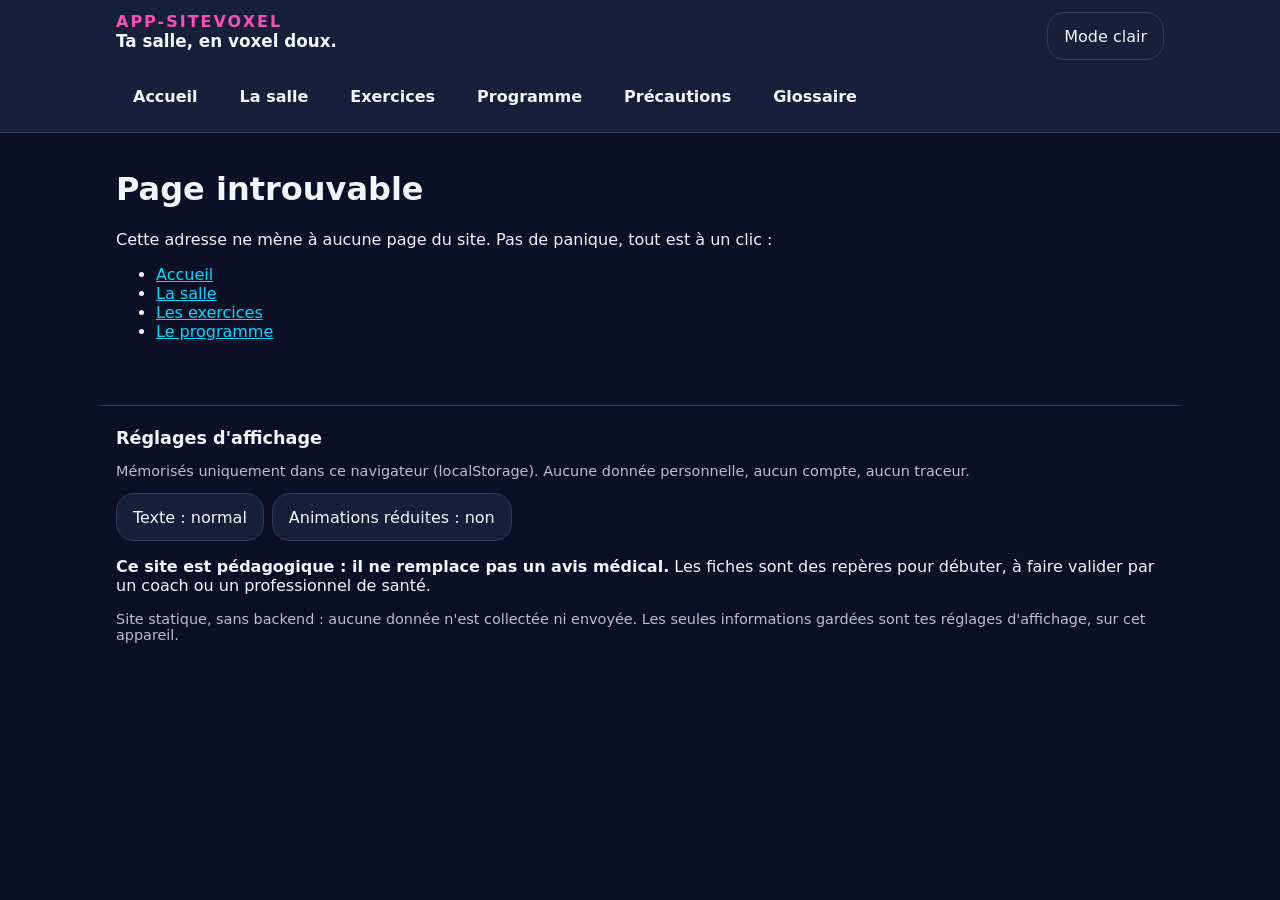
==== index.html @ 78e75be6 "Publication du site App-SiteVoxel" ====
<!doctype html>
<html lang="fr">
  <head>
    <meta charset="UTF-8" />
    <meta name="viewport" content="width=device-width, initial-scale=1.0" />
    <meta name="robots" content="noindex, nofollow" />
    <meta name="description" content="App-SiteVoxel — un site pour découvrir les machines et les exercices d'un programme de salle pour débutant, en 3D voxel, en douceur. Aucune donnée personnelle collectée." />
    <link rel="icon" type="image/svg+xml" href="/icons/icon.svg" />
    <title>App-SiteVoxel — Découvrir la salle en voxel 3D</title>
    <script type="module" crossorigin src="/assets/index-ChtnkLFe.js"></script>
    <link rel="stylesheet" crossorigin href="/assets/index-DpFbUzJG.css">
  </head>
  <body>
    <div id="root"></div>
  </body>
</html>
---- assets/index-DpFbUzJG.css ----
:root{--fond:#EEF2F7;--fond-sombre:#0B1026;--surface:#FFFFFF;--surface-2:#E6ECF5;--encre:#101828;--texte-2:#475467;--ligne:#D0D7E3;--cyan:#0099C6;--cyan-vif:#00C2E8;--magenta:#C2187A;--magenta-vif:#FF4DB8;--violet:#5B4BC4;--violet-vif:#8B7CFF;--corail:#E5484D;--succes:#14804A;--ambre-texte:#B54708;--ambre-fond:#FFFAEB;--erreur:#B42318;--rayon-s:10px;--rayon-m:18px;--rayon-l:28px;--espace-1:4px;--espace-2:8px;--espace-3:12px;--espace-4:16px;--espace-5:24px;--espace-6:32px;--police:"Atkinson Hyperlegible","Segoe UI",system-ui,sans-serif;--taille-base:16px}[data-theme=sombre]{--fond:#0B1026;--surface:#16203A;--surface-2:#1E2B4D;--encre:#F2F4F7;--texte-2:#B8C0CC;--ligne:#2E3D5F;--cyan:#00D9FF;--magenta:#FF4DB8;--violet:#8B7CFF;--succes:#2ECC71;--erreur:#FF8A80;--ambre-texte:#FFB020;--ambre-fond:#2A2110}*{box-sizing:border-box}html{font-size:var(--taille-base)}body{margin:0;font-family:var(--police);background:var(--fond);color:var(--encre);-webkit-font-smoothing:antialiased}button{font:inherit;min-height:48px;min-width:48px;border-radius:var(--rayon-m);border:1px solid var(--ligne);background:var(--surface);color:var(--encre);padding:10px 16px;cursor:pointer}button:focus-visible,a:focus-visible,input:focus-visible{outline:3px solid var(--cyan);outline-offset:2px}.btn-primaire{background:var(--cyan);border-color:var(--cyan);color:#fff;font-weight:700}[data-theme=sombre] .btn-primaire{color:#06202b}.btn-magenta{background:var(--magenta);border-color:var(--magenta);color:#fff;font-weight:700}.chip{display:inline-block;padding:4px 10px;border-radius:999px;background:var(--surface-2);font-size:.85rem}.scene-wrap{position:relative;border-radius:var(--rayon-l);overflow:hidden;background:#0b1026;aspect-ratio:4/3.4;box-shadow:0 0 0 1px #00d9ff59,0 12px 44px #ff4db833,0 18px 50px #00000073}.scene-wrap canvas{touch-action:none}.alt-texte{font-size:.9rem;color:var(--texte-2)}@media (prefers-reduced-motion: reduce){*{animation:none!important;transition:none!important}}html,body{overflow-x:hidden;max-width:100%}[data-animred=true] *{animation:none!important;transition:none!important}.zone-imprimable{border:1px dashed var(--ligne);border-radius:12px;padding:12px;margin-top:12px}@media print{nav,button,input,select,.scene-wrap{display:none!important}body{background:#fff;color:#000}.zone-imprimable{border:none}}input[type=number],input[type=text],select{background:var(--surface);color:var(--encre);border:1px solid var(--ligne);border-radius:var(--rayon-s);padding:10px;font:inherit;min-height:48px}fieldset{border:1px solid var(--ligne);border-radius:var(--rayon-m);margin:14px 0;padding:12px}legend{padding:0 6px;font-weight:700}a{color:var(--cyan)}a:focus-visible{outline:3px solid var(--cyan);outline-offset:2px}.lien-evitement{position:absolute;left:-9999px;top:0;background:var(--surface);color:var(--encre);padding:10px 16px;z-index:50;border-radius:0 0 12px}.lien-evitement:focus{left:0}.site-header{border-bottom:1px solid var(--ligne);background:var(--surface)}.site-header-inner{max-width:1080px;margin:0 auto;padding:12px 16px 4px;display:flex;justify-content:space-between;align-items:flex-start;gap:12px}.site-logo{text-decoration:none;color:var(--encre);display:flex;flex-direction:column}.site-logo-nom{color:var(--magenta);font-weight:800;letter-spacing:2px}.site-logo-baseline{font-weight:700;font-size:1.05rem}.site-nav{max-width:1080px;margin:0 auto;padding:8px 16px 12px;display:flex;gap:8px;flex-wrap:wrap}.site-nav-lien{text-decoration:none;color:var(--encre);padding:12px 16px;min-height:48px;display:inline-flex;align-items:center;border-radius:var(--rayon-m);border:1px solid transparent;font-weight:600}.site-nav-lien:hover{border-color:var(--ligne)}.site-nav-lien.actif{background:var(--cyan);color:#fff}[data-theme=sombre] .site-nav-lien.actif{color:#06202b}.page{max-width:1080px;margin:0 auto;padding:16px 16px 48px}.sur-titre{margin:0;color:var(--magenta);font-weight:800;letter-spacing:2px}.chapeau{font-size:1.1rem;max-width:65ch}.site-footer{max-width:1080px;margin:0 auto;padding:8px 16px 40px;border-top:1px solid var(--ligne)}.reglages{margin-bottom:16px}.reglages-titre{font-size:1.1rem}.reglages-boutons{display:flex;gap:8px;flex-wrap:wrap}.cartes-acces{display:grid;gap:16px;margin:28px 0}.carte-acces{display:block;text-decoration:none;color:var(--encre);background:var(--surface);border:1px solid var(--ligne);border-radius:var(--rayon-l);padding:20px}.carte-acces h2{margin-top:0;color:var(--cyan)}.cartes-exercices{display:grid;gap:16px}.carte-exercice{background:var(--surface);border:1px solid var(--ligne);border-radius:var(--rayon-l);padding:20px}.carte-exercice h2{margin:8px 0}.carte-badges{display:flex;gap:8px;flex-wrap:wrap;margin:0}.carte-lien{font-weight:700}.filtres{display:flex;gap:16px;flex-wrap:wrap;align-items:flex-end;margin:16px 0}.filtres-groupe{display:flex;gap:8px;flex-wrap:wrap}.filtre-muscle{display:flex;flex-direction:column;gap:6px;font-weight:600}.encadre-precautions{background:var(--ambre-fond);color:var(--ambre-texte);padding:12px 16px;border-radius:12px;margin-top:16px}.encadre-arret{background:var(--ambre-fond);color:var(--ambre-texte);padding:16px 20px;border-radius:var(--rayon-m);margin:20px 0}.encadre-arret h2{margin-top:0}.table-planning{border-collapse:collapse;width:100%;max-width:560px}.table-planning th,.table-planning td{border:1px solid var(--ligne);padding:10px 12px;text-align:left}.table-planning .jour-protege{background:var(--surface-2);font-weight:600}.chip-protege{background:var(--magenta);color:#fff}[data-theme=sombre] .chip-protege{color:#0b1026;font-weight:700}.liste-seance{font-size:1.05rem}.glossaire-liste dd{margin:0 0 12px}@media (min-width:700px){.cartes-acces{grid-template-columns:repeat(3,1fr)}.cartes-exercices{grid-template-columns:repeat(2,1fr)}}@media (min-width:1000px){.cartes-exercices{grid-template-columns:repeat(3,1fr)}.fiche-grille{display:grid;grid-template-columns:minmax(0,5fr) minmax(0,6fr);gap:28px;align-items:start}.fiche-scene{position:sticky;top:16px}}@media print{.site-header,.site-footer,.no-print,nav,button,input,select,.scene-wrap{display:none!important}body{background:#fff;color:#000}a{color:#000;text-decoration:none}.page{max-width:none;padding:0}.carte-exercice,.carte-acces{border:1px solid #999;break-inside:avoid}.encadre-precautions,.encadre-arret{background:#fff;border:1px solid #000;color:#000}}
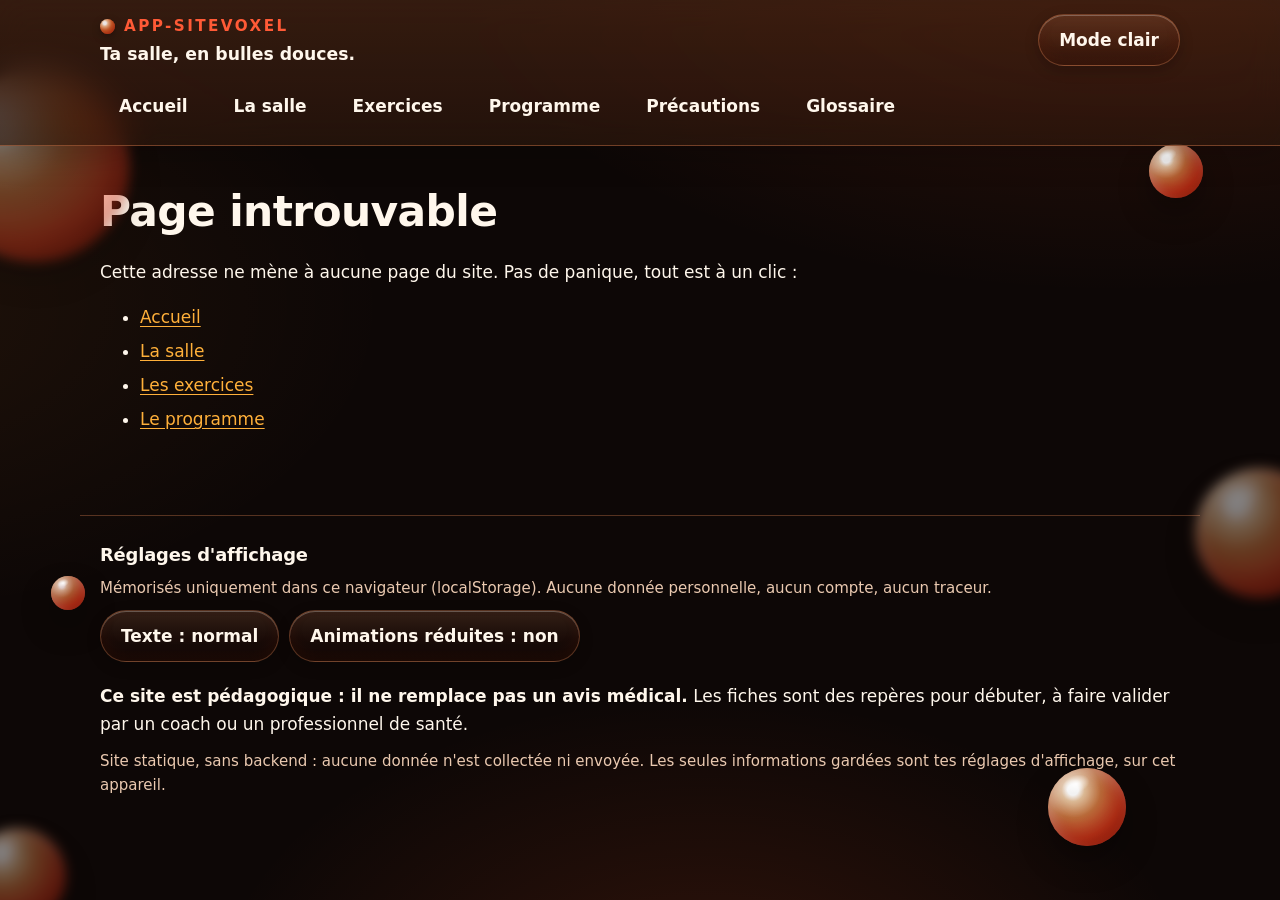
==== commit 1344beaa: "Refonte Frutiger Aero rouge — palette feu Firestarter, bulles glossy, lisibilité" ====
--- a/index.html
+++ b/index.html
@@ -4,11 +4,11 @@
     <meta charset="UTF-8" />
     <meta name="viewport" content="width=device-width, initial-scale=1.0" />
     <meta name="robots" content="noindex, nofollow" />
-    <meta name="description" content="App-SiteVoxel — un site pour découvrir les machines et les exercices d'un programme de salle pour débutant, en 3D voxel, en douceur. Aucune donnée personnelle collectée." />
+    <meta name="description" content="App-SiteVoxel — un site pour découvrir les machines et les exercices d'un programme de salle pour débutant, en animations 2D, en douceur. Aucune donnée personnelle collectée." />
     <link rel="icon" type="image/svg+xml" href="/icons/icon.svg" />
-    <title>App-SiteVoxel — Découvrir la salle en voxel 3D</title>
-    <script type="module" crossorigin src="/assets/index-ChtnkLFe.js"></script>
-    <link rel="stylesheet" crossorigin href="/assets/index-DpFbUzJG.css">
+    <title>App-SiteVoxel — Découvrir la salle en bulles douces</title>
+    <script type="module" crossorigin src="/assets/index-DRmiW8jd.js"></script>
+    <link rel="stylesheet" crossorigin href="/assets/index-BEmCYWaT.css">
   </head>
   <body>
     <div id="root"></div>
--- a/assets/index-BEmCYWaT.css
+++ b/assets/index-BEmCYWaT.css
@@ -0,0 +1 @@
+:root{--fond:#FFF9F2;--surface:#FFFFFF;--surface-2:#FFEFDF;--encre:#221109;--texte-2:#5C4636;--ligne:#EBCDB4;--feu:#C22412;--feu-vif:#D93A1E;--flamme:#A34E00;--braise:#B3271E;--lien:#A34E00;--cyan:#A34E00;--cyan-vif:#D93A1E;--magenta:#C22412;--magenta-vif:#D93A1E;--violet:#B35A1B;--violet-vif:#D93A1E;--corail:#C22412;--succes:#177245;--ambre-texte:#8A4A00;--ambre-fond:#FFF3D6;--erreur:#B3261E;--panneau:rgba(255,255,255,.8);--panneau-bord:rgba(194,36,18,.22);--degrade-bouton:linear-gradient(180deg,#C9331B,#A81F14);--texte-bouton:#FFFFFF;--degrade-actif:linear-gradient(180deg,#C9331B,#A81F14);--texte-actif:#FFFFFF;--halo-fond-1:rgba(217,58,30,.07);--halo-fond-2:rgba(255,150,50,.06);--ombre-carte:0 2px 6px rgba(120,50,10,.07),0 16px 36px rgba(120,50,10,.1);--lueur-scene:0 0 0 1px rgba(217,58,30,.2),0 24px 60px rgba(140,40,5,.2),0 0 72px rgba(255,110,40,.13);--rayon-s:12px;--rayon-m:20px;--rayon-l:30px;--espace-1:4px;--espace-2:8px;--espace-3:12px;--espace-4:16px;--espace-5:24px;--espace-6:32px;--espace-7:48px;--police:"Atkinson Hyperlegible","Segoe UI",system-ui,sans-serif;--taille-base:16px}[data-theme=sombre]{--fond:#0D0706;--surface:#1E120C;--surface-2:#2A1A10;--encre:#FFF7EC;--texte-2:#EAC9B0;--ligne:#4A2C1C;--feu:#FF5A36;--feu-vif:#FF6B3D;--flamme:#FFB03A;--braise:#FFC93C;--lien:#FFB03A;--cyan:#FFB03A;--cyan-vif:#FF6B3D;--magenta:#FF5A36;--magenta-vif:#FF6B3D;--violet:#FF8A2E;--violet-vif:#FF6B3D;--corail:#FF6B4A;--succes:#7BD88F;--erreur:#FF9D8A;--ambre-texte:#FFB35C;--ambre-fond:#2A1708;--panneau:rgba(38,20,12,.66);--panneau-bord:rgba(255,150,95,.3);--degrade-bouton:linear-gradient(180deg,#FFC25E,#FF8A2E 52%,#F95D27);--texte-bouton:#38160A;--degrade-actif:linear-gradient(180deg,#E8492B,#B91F0E);--texte-actif:#FFF3E4;--halo-fond-1:rgba(255,90,35,.15);--halo-fond-2:rgba(255,150,50,.08);--ombre-carte:0 2px 6px rgba(0,0,0,.35),0 18px 40px rgba(0,0,0,.42);--lueur-scene:0 0 0 1px rgba(255,140,80,.25),0 24px 64px rgba(0,0,0,.55),0 0 84px rgba(255,90,35,.22)}*{box-sizing:border-box}html{font-size:var(--taille-base);scroll-behavior:smooth}body{margin:0;font-family:var(--police);color:var(--encre);background:radial-gradient(1100px 560px at 88% -6%,var(--halo-fond-1),transparent 62%),radial-gradient(900px 520px at -12% 34%,var(--halo-fond-2),transparent 60%),radial-gradient(760px 480px at 55% 112%,var(--halo-fond-1),transparent 65%),var(--fond);background-attachment:fixed;font-size:1.0625rem;line-height:1.65;-webkit-font-smoothing:antialiased}.site{position:relative;z-index:1}::selection{background:var(--feu-vif);color:#fff}.bulles-fond{position:fixed;top:0;right:0;bottom:0;left:0;overflow:hidden;pointer-events:none;z-index:0}.bulle{position:absolute;border-radius:50%;background:radial-gradient(circle at 32% 28%,#fffffff2 0,#fffffff2 7%,#ffd8afd9 15%,#ff9650b8 36%,#f44826c7 64%,#9e1a0ae0);box-shadow:inset -10px -12px 22px #780f0073,inset 5px 7px 14px #ffffff59,0 16px 32px #0000004d;animation:flotter 9s ease-in-out infinite alternate}.bulle:after{content:"";position:absolute;left:17%;top:9%;width:36%;height:23%;border-radius:50%;background:radial-gradient(ellipse at center,#fffffff2,#fff0 70%);transform:rotate(-18deg)}.bulle.floue{filter:blur(6px);opacity:.5}@keyframes flotter{0%{transform:translateY(-7px)}to{transform:translateY(11px)}}h1{font-size:clamp(1.95rem,1.35rem + 2.4vw,2.65rem);line-height:1.14;font-weight:800;letter-spacing:-.015em;margin:.35em 0 .5em}h2{font-size:1.48rem;line-height:1.25;font-weight:750;letter-spacing:-.01em;margin:1.6em 0 .55em}h3{font-size:1.16rem;line-height:1.3;font-weight:700;margin:1.3em 0 .45em}p{margin:.65em 0}li{line-height:1.68;margin:.32em 0}.mot-feu{background:linear-gradient(93deg,var(--braise),var(--flamme) 48%,var(--feu-vif));-webkit-background-clip:text;background-clip:text;color:transparent}.sur-titre{margin:0;color:var(--feu);font-weight:800;letter-spacing:.14em;text-transform:uppercase;font-size:.92rem}.chapeau{font-size:1.14rem;line-height:1.62;max-width:62ch;color:var(--encre)}.alt-texte{font-size:.94rem;color:var(--texte-2);line-height:1.6}a{color:var(--lien);text-underline-offset:3px}a:hover{text-decoration-thickness:2px}.panneau-verre,.carte-acces,.carte-exercice,.fiche-carte,.bloc-seance,.lecteur,.glossaire-liste>div{position:relative;background:linear-gradient(158deg,rgba(255,150,95,.13),var(--panneau) 42%,var(--panneau));-webkit-backdrop-filter:blur(14px) saturate(1.35);backdrop-filter:blur(14px) saturate(1.35);border:1px solid var(--panneau-bord);border-radius:var(--rayon-l);box-shadow:inset 0 1px #fff3,var(--ombre-carte);overflow:hidden}.panneau-verre:before,.carte-acces:before,.carte-exercice:before,.fiche-carte:before,.bloc-seance:before,.lecteur:before,.glossaire-liste>div:before{content:"";position:absolute;top:0;right:0;bottom:0;left:0;pointer-events:none;background:linear-gradient(115deg,#ffffff21,#fff0 42%)}button{font:inherit;font-weight:600;min-height:48px;min-width:48px;cursor:pointer;border-radius:999px;padding:11px 20px;color:var(--encre);background:linear-gradient(180deg,#ffa06929,#ff64320f 55%,#180a052e);border:1px solid var(--panneau-bord);box-shadow:inset 0 1px #ffffff40,inset 0 -6px 12px #5a14002e,0 4px 14px #00000038;transition:transform .16s ease,box-shadow .16s ease,background .16s ease,border-color .16s ease}button:hover{transform:translateY(-1px);border-color:var(--feu-vif);box-shadow:inset 0 1px #ffffff4d,inset 0 -6px 12px #5a14002e,0 8px 20px #00000047}button:active{transform:translateY(0)}button[aria-pressed=true]:not(.btn-primaire){background:var(--degrade-actif);color:var(--texte-actif);border-color:#ffbe8280;box-shadow:inset 0 1px #fff6,inset 0 -8px 14px #5a080066,0 6px 18px #c8320f59}.btn-primaire{background:var(--degrade-bouton);color:var(--texte-bouton);font-weight:800;border-color:#ffc38299;box-shadow:inset 0 1px #ffffff8c,inset 0 -9px 16px #78190059,0 9px 24px #e6501961}.btn-primaire:hover{border-color:#ffd7a0d9;box-shadow:inset 0 1px #fff9,inset 0 -9px 16px #78190059,0 12px 28px #e650197a}.btn-magenta{background:var(--degrade-actif);color:var(--texte-actif);font-weight:800;border-color:#ffbe8280;box-shadow:inset 0 1px #fff6,inset 0 -8px 14px #5a080066,0 8px 22px #c8320f59}button:focus-visible,a:focus-visible,input:focus-visible,select:focus-visible{outline:3px solid var(--braise);outline-offset:2px}.boutons-groupe{display:flex;gap:10px;flex-wrap:wrap;align-items:center}.chip{display:inline-flex;align-items:center;gap:6px;padding:5px 13px;border-radius:999px;font-size:.88rem;font-weight:600;background:linear-gradient(180deg,#ffa0692e,#ff643212);border:1px solid var(--panneau-bord);color:var(--encre)}.chip-seance{background:linear-gradient(180deg,#e8492b,#b91f0e);color:#fff3e4;border-color:#ffbe8273}.chip-protege{background:linear-gradient(180deg,#e8492b,#b91f0e);color:#fff3e4;border-color:#ffbe8273;font-weight:800}.chip-muscle-principal{background:linear-gradient(180deg,#e8492b,#b91f0e);color:#fff3e4;border-color:#ffbe8273;font-weight:700}.chip-muscle-secondaire{background:linear-gradient(180deg,#ffc25e,#ff8a2e);color:#38160a;border-color:#ffd29699;font-weight:700}.site-header{position:sticky;top:0;z-index:40;background:linear-gradient(180deg,#ff82501a,#0000 130%),var(--panneau);-webkit-backdrop-filter:blur(16px) saturate(1.4);backdrop-filter:blur(16px) saturate(1.4);border-bottom:1px solid var(--panneau-bord);box-shadow:0 10px 30px #0000002e}.site-header-inner{max-width:1120px;margin:0 auto;padding:14px 20px 2px;display:flex;justify-content:space-between;align-items:flex-start;gap:12px}.site-logo{text-decoration:none;color:var(--encre);display:flex;flex-direction:column;gap:1px}.site-logo-nom{color:var(--feu);font-weight:800;letter-spacing:.16em;font-size:.95rem;display:flex;align-items:center;gap:9px}.site-logo-nom:before{content:"";width:15px;height:15px;border-radius:50%;flex:none;background:radial-gradient(circle at 32% 28%,#fffffff2 0,#fffffff2 10%,#ffcda0e6 22%,#ff823cd9 48%,#d62c12f2);box-shadow:inset -3px -4px 7px #780f0080,0 3px 8px #0000004d}.site-logo-baseline{font-weight:700;font-size:1.08rem}.site-nav{max-width:1120px;margin:0 auto;padding:10px 20px 14px;display:flex;gap:8px;flex-wrap:wrap}.site-nav-lien{text-decoration:none;color:var(--encre);padding:10px 18px;min-height:48px;display:inline-flex;align-items:center;border-radius:999px;border:1px solid transparent;font-weight:600;transition:background .16s ease,border-color .16s ease,transform .16s ease}.site-nav-lien:hover{border-color:var(--panneau-bord);transform:translateY(-1px)}.site-nav-lien.actif{background:var(--degrade-bouton);color:var(--texte-bouton);font-weight:800;border-color:#ffc38299;box-shadow:inset 0 1px #ffffff8c,inset 0 -8px 14px #78190059,0 8px 20px #e6501959}.lien-evitement{position:absolute;left:-9999px;top:0;background:var(--surface);color:var(--encre);padding:10px 16px;z-index:60;border-radius:0 0 14px}.lien-evitement:focus{left:0}.page{max-width:1120px;margin:0 auto;padding:28px 20px 64px}.site-footer{max-width:1120px;margin:0 auto;padding:28px 20px 48px;border-top:1px solid var(--panneau-bord)}.reglages{margin-bottom:20px}.reglages-titre{font-size:1.12rem;margin-top:0}.reglages-boutons{display:flex;gap:10px;flex-wrap:wrap}.hero{position:relative;padding-top:6px}.hero-bulles{position:absolute;inset:-14px -6px auto auto;width:100%;height:340px;pointer-events:none;z-index:0}.hero>*:not(.hero-bulles){position:relative;z-index:1}.hero .scene-wrap{margin-top:22px}.scene-wrap,.plan-wrap{position:relative;border-radius:32px;overflow:hidden;background:#0d0706;aspect-ratio:88/62;border:1px solid var(--panneau-bord);box-shadow:var(--lueur-scene)}.plan-wrap{aspect-ratio:88/56}.scene-wrap:after,.plan-wrap:after{content:"";position:absolute;top:0;right:0;bottom:0;left:0;pointer-events:none;z-index:2;background:linear-gradient(115deg,#ffffff1c,#fff0 38%)}.scene-wrap svg,.plan-wrap svg{display:block;width:100%;height:100%}.plan-zone{cursor:pointer}.plan-zone:focus{outline:none}.plan-zone:focus .zone-rect{stroke:#fff;stroke-width:3.5}.cartes-acces{display:grid;gap:18px;margin:34px 0}.carte-acces{display:block;text-decoration:none;color:var(--encre);padding:24px;transition:transform .18s ease,box-shadow .18s ease}.carte-acces:hover{transform:translateY(-3px)}.carte-acces h2{margin:.35em 0 .4em;color:var(--feu);font-size:1.32rem}.carte-acces p{margin:0;color:var(--texte-2)}.carte-icone{color:var(--feu-vif);display:block}.cartes-exercices{display:grid;gap:18px}.carte-exercice{padding:22px 24px}.carte-exercice h2{margin:.45em 0 .3em;font-size:1.28rem}.carte-exercice p{margin:.35em 0}.carte-badges{display:flex;gap:8px;flex-wrap:wrap;margin:0}.carte-lien{font-weight:700;display:inline-block;margin-top:10px}.filtres{display:flex;gap:14px 28px;flex-wrap:wrap;align-items:flex-end;margin:22px 0 6px}.filtres-etiquette{display:block;font-weight:800;font-size:.86rem;letter-spacing:.09em;text-transform:uppercase;color:var(--feu);margin-bottom:8px}.filtres-groupe{display:inline-flex;gap:4px;flex-wrap:wrap;padding:5px;border-radius:999px;background:linear-gradient(180deg,#ff965f1f,#140a0640);border:1px solid var(--panneau-bord);box-shadow:inset 0 1px #ffffff29}.filtres-groupe button{border-color:transparent;background:transparent;box-shadow:none;min-height:44px;padding:9px 17px}.filtres-groupe button:hover{transform:none;border-color:var(--panneau-bord)}.filtres-groupe button.btn-primaire{box-shadow:inset 0 1px #ffffff8c,inset 0 -8px 14px #78190059,0 6px 16px #e6501959}.filtre-muscle{display:flex;flex-direction:column;gap:2px}select,input[type=number],input[type=text]{background:linear-gradient(180deg,#ffa06924,#140a0629);color:var(--encre);border:1px solid var(--panneau-bord);border-radius:999px;padding:11px 18px;font:inherit;font-weight:600;min-height:52px;box-shadow:inset 0 1px #fff3}select option{background:var(--surface);color:var(--encre)}.lecteur{padding:18px;margin-top:16px}.lecteur .alt-texte{margin-top:2px}.phase-ligne{display:flex;align-items:center;gap:12px;flex-wrap:wrap;margin:14px 0 2px}.phase-badge{display:inline-flex;align-items:center;gap:8px;padding:9px 18px;border-radius:999px;background:var(--degrade-actif);color:var(--texte-actif);font-weight:800;font-size:1.02rem;border:1px solid rgba(255,190,130,.5);box-shadow:inset 0 1px #fff6,inset 0 -8px 14px #5a080066,0 6px 18px #c8320f52}.phase-angles{color:var(--texte-2);font-weight:600}.rangee-controles{display:flex;gap:10px;flex-wrap:wrap;margin-top:14px}.lecteur-groupe-etiquette{font-weight:800;font-size:.84rem;letter-spacing:.09em;text-transform:uppercase;color:var(--feu);align-self:center;margin-right:2px}.phases{display:flex;gap:8px;flex-wrap:wrap;align-items:center;margin-top:14px}input[type=range]{-webkit-appearance:none;-moz-appearance:none;appearance:none;width:100%;height:48px;background:transparent;accent-color:var(--feu-vif);cursor:pointer}input[type=range]::-webkit-slider-runnable-track{height:10px;border-radius:999px;background:linear-gradient(90deg,var(--feu-vif),var(--flamme));box-shadow:inset 0 1px 3px #00000073}input[type=range]::-webkit-slider-thumb{-webkit-appearance:none;-moz-appearance:none;appearance:none;width:28px;height:28px;margin-top:-9px;border-radius:50%;background:radial-gradient(circle at 32% 28%,#fff 0,#fff 16%,#ffc98a 34%,#ff7a2e 66%,#d92b16);border:1px solid rgba(255,255,255,.55);box-shadow:inset -3px -4px 7px #780f0073,0 4px 12px #00000073}input[type=range]::-moz-range-track{height:10px;border-radius:999px;background:linear-gradient(90deg,var(--feu-vif),var(--flamme))}input[type=range]::-moz-range-thumb{width:28px;height:28px;border-radius:50%;background:radial-gradient(circle at 32% 28%,#fff 0,#fff 16%,#ffc98a 34%,#ff7a2e 66%,#d92b16);border:1px solid rgba(255,255,255,.55);box-shadow:inset -3px -4px 7px #780f0073,0 4px 12px #00000073}.retour{margin:0 0 6px}.retour a{font-weight:700;text-decoration:none}.retour a:hover{text-decoration:underline}.fiche-carte{padding:22px 24px;margin:0 0 20px}.fiche-carte h2{margin-top:0;font-size:1.34rem}.fiche-carte>:last-child{margin-bottom:0}.fiche-texte p,.fiche-texte li{max-width:68ch}.fiche-faits{display:grid;gap:14px}.fait dt{font-weight:800;color:var(--feu);font-size:.88rem;letter-spacing:.07em;text-transform:uppercase;margin-bottom:2px}.fait dd{margin:0}ol.etapes{list-style:none;counter-reset:etape;padding:0;margin:.4em 0}ol.etapes li{counter-increment:etape;position:relative;padding:6px 0 6px 54px;margin:.55em 0}ol.etapes li:before{content:counter(etape);position:absolute;left:0;top:2px;width:36px;height:36px;border-radius:50%;display:flex;align-items:center;justify-content:center;font-weight:800;color:var(--texte-bouton);background:var(--degrade-bouton);border:1px solid rgba(255,195,130,.6);box-shadow:inset 0 1px #ffffff8c,inset 0 -6px 10px #78190059,0 5px 14px #e650194d}.erreur-item{border-left:5px solid var(--feu-vif);border-radius:16px;padding:14px 18px;margin:12px 0;background:linear-gradient(120deg,#ff5a3221,#ff5a320a)}.erreur-item p{margin:.25em 0}.erreur-item .correction{display:block;margin-top:7px}.erreur-item .correction strong{color:var(--feu)}.versions-grille{display:grid;gap:14px}.version-item{border:1px solid var(--panneau-bord);border-radius:18px;padding:14px 18px;background:linear-gradient(160deg,#ff965f1a,#0000 55%)}.version-item p{margin:.2em 0}.version-item strong{color:var(--feu)}.muscles-ligne{display:flex;gap:8px;flex-wrap:wrap;align-items:center}.encadre-precautions{border:1px solid rgba(255,170,60,.45);border-left:6px solid var(--flamme);background:linear-gradient(130deg,#ffaa3c29,#ffaa3c0d);color:var(--encre);padding:18px 22px;border-radius:20px;margin-top:20px;line-height:1.65}.encadre-precautions strong{color:var(--ambre-texte)}.encadre-arret{border:1.5px solid var(--feu-vif);border-left:8px solid var(--feu-vif);background:linear-gradient(130deg,#ff4a2d2b,#ff4a2d0d);padding:22px 26px;border-radius:24px;margin:26px 0;box-shadow:0 14px 34px #c8320f29,inset 0 1px #ffffff24}.encadre-arret h2{margin-top:0;color:var(--feu)}.encadre-arret p{max-width:68ch}.bloc-seance{padding:22px 26px;margin:0 0 22px}.bloc-seance h2{margin-top:0}.liste-seance{font-size:1.06rem}.liste-seance li{margin:.45em 0}.table-planning{border-collapse:separate;border-spacing:0;width:100%;max-width:620px;border:1px solid var(--panneau-bord);border-radius:18px;overflow:hidden}.table-planning th,.table-planning td{padding:13px 16px;text-align:left;border-bottom:1px solid var(--panneau-bord)}.table-planning tr:last-child th,.table-planning tr:last-child td{border-bottom:none}.table-planning thead th{background:linear-gradient(180deg,#ff965f29,#ff965f0d);font-weight:800}.table-planning .jour-protege{background:linear-gradient(120deg,#ff4a2d26,#ff8c2e14);font-weight:700}.glossaire-liste{display:grid;gap:16px;margin:22px 0 30px}.glossaire-liste>div{padding:18px 22px}.glossaire-liste dt{font-size:1.1rem;margin-bottom:4px}.glossaire-liste dd{margin:0;color:var(--texte-2)}.zone-imprimable{border:1px dashed var(--ligne);border-radius:14px;padding:14px;margin-top:14px}fieldset{border:1px solid var(--panneau-bord);border-radius:var(--rayon-m);margin:16px 0;padding:14px}legend{padding:0 8px;font-weight:700}html,body{overflow-x:hidden;max-width:100%}@media (prefers-reduced-motion: reduce){*{animation:none!important;transition:none!important;scroll-behavior:auto!important}}[data-animred=true] *{animation:none!important;transition:none!important}@media (min-width:700px){.cartes-acces{grid-template-columns:repeat(3,1fr)}.cartes-exercices,.versions-grille,.fiche-faits{grid-template-columns:repeat(2,1fr)}}@media (min-width:1000px){.cartes-exercices{grid-template-columns:repeat(3,1fr)}.fiche-grille{display:grid;grid-template-columns:minmax(0,5fr) minmax(0,6fr);gap:30px;align-items:start}.fiche-scene{position:sticky;top:118px}}@media print{.site-header,.site-footer,.no-print,nav,button,input,select,.scene-wrap,.plan-wrap,.bulles-fond{display:none!important}body{background:#fff;color:#000;font-size:11.5pt;line-height:1.5}a{color:#000;text-decoration:none}.page{max-width:none;padding:0}.carte-exercice,.carte-acces,.fiche-carte,.bloc-seance,.lecteur,.glossaire-liste>div,.version-item{background:#fff;border:1px solid #999;box-shadow:none;break-inside:avoid;-webkit-backdrop-filter:none;backdrop-filter:none}.encadre-precautions,.encadre-arret{background:#fff;border:1.5px solid #000;color:#000;box-shadow:none}.chip-protege,.chip-seance{background:none;color:#000;padding:0 6px;border:1px solid #000}.table-planning .jour-protege,.table-planning .jour-protege td{background:#fff!important;color:#000!important}.mot-feu{color:#000;-webkit-background-clip:initial;background-clip:initial}ol.etapes li:before{background:#fff;color:#000;border:1.5px solid #000;box-shadow:none}}
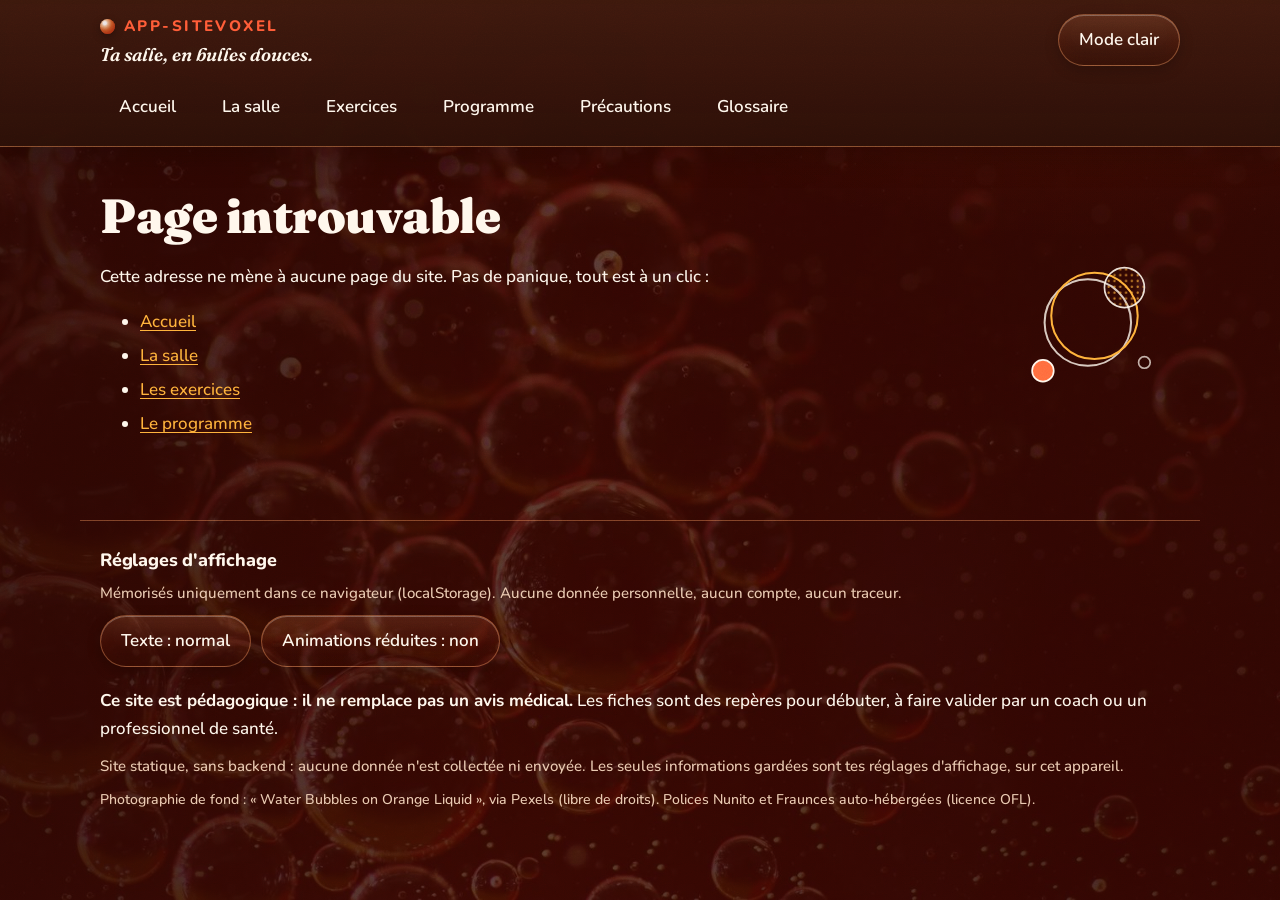
==== commit 48e063f8: "Direction artistique mélange A+B — vraie photo Frutiger Aero rouge, Nunito + Fraunces, cartes crème " ====
--- a/index.html
+++ b/index.html
@@ -6,9 +6,11 @@
     <meta name="robots" content="noindex, nofollow" />
     <meta name="description" content="App-SiteVoxel — un site pour découvrir les machines et les exercices d'un programme de salle pour débutant, en animations 2D, en douceur. Aucune donnée personnelle collectée." />
     <link rel="icon" type="image/svg+xml" href="/icons/icon.svg" />
+    <!-- Polices et photo de fond : data URIs dans le CSS groupé (site 100 % texte,
+         poussable par le connecteur GitHub qui refuse les binaires). -->
     <title>App-SiteVoxel — Découvrir la salle en bulles douces</title>
-    <script type="module" crossorigin src="/assets/index-DRmiW8jd.js"></script>
-    <link rel="stylesheet" crossorigin href="/assets/index-BEmCYWaT.css">
+    <script type="module" crossorigin src="/assets/index-BvxsOYAI.js"></script>
+    <link rel="stylesheet" crossorigin href="/assets/index-Dzinori7.css">
   </head>
   <body>
     <div id="root"></div>
--- a/assets/index-Dzinori7.css
+++ b/assets/index-Dzinori7.css
@@ -0,0 +1 @@
+:root{color-scheme:light;--fond: #F3D9BE;--surface: #FFFFFF;--surface-2: #FFEFDF;--panneau: rgba(255, 251, 244, .95);--panneau-bord: rgba(122, 40, 10, .35);--ligne: #D9AE87;--encre: #221109;--texte-2: #5C4636;--lien: #A34E00;--feu: #C22412;--feu-vif: #D93A1E;--flamme: #A34E00;--braise: #B3271E;--succes: #177245;--erreur: #B3261E;--ambre-texte: #8A4A00;--ambre-fond: #FFF3D6;--focus: #8A3D00;--degrade-bouton: linear-gradient(180deg, #C9331B, #A81F14);--texte-bouton: #FFFFFF;--degrade-actif: linear-gradient(180deg, #C9331B, #A81F14);--texte-actif: #FFF3E4;--halo-fond-1: rgba(217, 58, 30, .07);--halo-fond-2: rgba(255, 150, 50, .06);--ombre-carte: 0 2px 6px rgba(120, 50, 10, .1), 0 18px 40px rgba(120, 50, 10, .16);--lueur-scene: 0 0 0 1px rgba(217, 58, 30, .2), 0 24px 60px rgba(140, 40, 5, .22), 0 0 72px rgba(255, 110, 40, .14);--rayon-s: 12px;--rayon-m: 20px;--rayon-l: 30px;--espace-1: 4px;--espace-2: 8px;--espace-3: 12px;--espace-4: 16px;--espace-5: 24px;--espace-6: 32px;--espace-7: 48px;--police: "Nunito", "Segoe UI", system-ui, -apple-system, "Helvetica Neue", Arial, sans-serif;--police-titres: "Fraunces", Georgia, "Times New Roman", serif;--taille-base: 17px;--creme: #FFF1DC;--creme-2: #FFE3C2;--encre-creme: #4A1C07;--titre-creme: #7E1D05;--accent-creme: #9A3D00;--scotch: rgba(255, 206, 122, .82);--ombre-dure: rgba(96, 34, 6, .38);--pointille-creme: rgba(87, 31, 8, .3);--pointille-verre: rgba(255, 226, 190, .4)}[data-theme=sombre]{color-scheme:dark;--fond: #200503;--surface: #2A1409;--surface-2: #3A1D0E;--panneau: rgba(38, 13, 6, .94);--panneau-bord: rgba(255, 160, 100, .38);--ligne: #5A3421;--encre: #FFF7EC;--texte-2: #EAC9B0;--lien: #FFB03A;--feu: #FF5A36;--feu-vif: #FF6B3D;--flamme: #FFB03A;--braise: #FFC93C;--succes: #7BD88F;--erreur: #FF9D8A;--ambre-texte: #FFB35C;--ambre-fond: #2A1708;--focus: #FFC93C;--degrade-bouton: linear-gradient(180deg, #FFC25E, #FF8A2E 52%, #F95D27);--texte-bouton: #38160A;--degrade-actif: linear-gradient(180deg, #E8492B, #B91F0E);--texte-actif: #FFF3E4;--halo-fond-1: rgba(255, 90, 35, .15);--halo-fond-2: rgba(255, 150, 50, .08);--ombre-carte: 0 2px 6px rgba(0, 0, 0, .35), 0 18px 40px rgba(0, 0, 0, .42);--lueur-scene: 0 0 0 1px rgba(255, 140, 80, .25), 0 24px 64px rgba(0, 0, 0, .55), 0 0 84px rgba(255, 90, 35, .22);--ombre-dure: rgba(16, 3, 1, .55);--pointille-verre: rgba(255, 226, 190, .38)}@font-face{font-family:Nunito;font-style:normal;font-weight:500 900;font-display:swap;src:url([data-uri]) format("woff2")}@font-face{font-family:Nunito;font-style:italic;font-weight:800;font-display:swap;src:url([data-uri]) format("woff2")}@font-face{font-family:Fraunces;font-style:normal;font-weight:600 900;font-display:swap;src:url([data-uri]) format("woff2")}@font-face{font-family:Fraunces;font-style:italic;font-weight:600 900;font-display:swap;src:url([data-uri]) format("woff2")}:root{--photo-fond:url([data-uri]